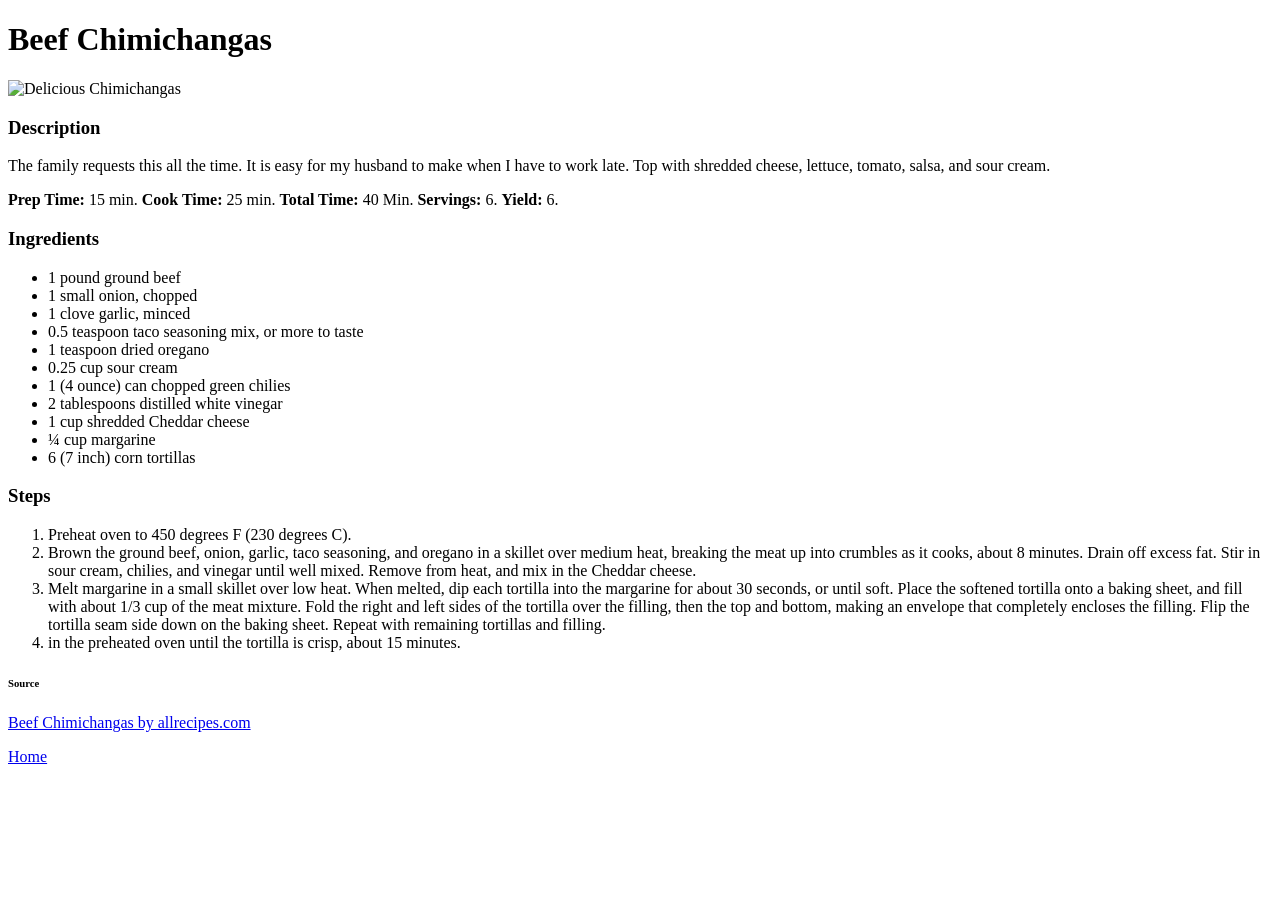
==== recipes/beef-chimichangas.html @ 728b7a19 "Recipes should be finished" ====
<!DOCTYPE html>
<html lang="en">

<head>
    <meta charset="UTF-8">
    <meta name="viewport" content="width=device-width, initial-scale=1.0">
    <title>Beef Chimichangas</title>
</head>

<body>
    <h1>Beef Chimichangas</h1>
    <img src="https://www.allrecipes.com/thmb/qq67xqYsuJr5uYRTWf8XvAqXKaA=/750x0/filters:no_upscale():max_bytes(150000):strip_icc():format(webp)/690441-9ff17b8fdc224ee09f741801b54c88c4.jpg" alt="Delicious Chimichangas"/>

    <h3>Description</h3>
    <p>The family requests this all the time. It is easy for my husband to make when I have to work late. Top with shredded cheese, lettuce, tomato, salsa, and sour cream.</p>
    <p><strong>Prep Time:</strong> 15 min. <strong>Cook Time:</strong> 25 min. <strong>Total Time:</strong> 40 Min. <strong> Servings:</strong> 6. <strong> Yield:</strong> 6. </p>

    <h3>Ingredients</h3>
    <ul>
        <li>1 pound ground beef</li>
        <li>1 small onion, chopped</li>
        <li>1 clove garlic, minced</li>
        <li>0.5 teaspoon taco seasoning mix, or more to taste</li>
        <li>1 teaspoon dried oregano</li>
        <li>0.25 cup sour cream</li>
        <li>1 (4 ounce) can chopped green chilies</li>
        <li>2 tablespoons distilled white vinegar</li>
        <li>1 cup shredded Cheddar cheese</li>
        <li>¼ cup margarine</li>
        <li>6 (7 inch) corn tortillas</li>
    </ul>

    <h3>Steps</h3>
    <ol>
        <li>Preheat oven to 450 degrees F (230 degrees C).</li>
        <li>Brown the ground beef, onion, garlic, taco seasoning, and oregano in a skillet over medium heat, breaking the meat up into crumbles as it cooks, about 8 minutes. Drain off excess fat. Stir in sour cream, chilies, and vinegar until well mixed. Remove from heat, and mix in the Cheddar cheese.</li>
        <li>Melt margarine in a small skillet over low heat. When melted, dip each tortilla into the margarine for about 30 seconds, or until soft. Place the softened tortilla onto a baking sheet, and fill with about 1/3 cup of the meat mixture. Fold the right and left sides of the tortilla over the filling, then the top and bottom, making an envelope that completely encloses the filling. Flip the tortilla seam side down on the baking sheet. Repeat with remaining tortillas and filling.</li>
        <li>in the preheated oven until the tortilla is crisp, about 15 minutes.</li>
    </ol>

    <h6>Source</h6>
    <p><a href="https://www.allrecipes.com/recipe/216914/beef-chimichangas/">Beef Chimichangas by allrecipes.com</a>

    <p><a href="../index.html">Home</a></p>
</body>

</html>
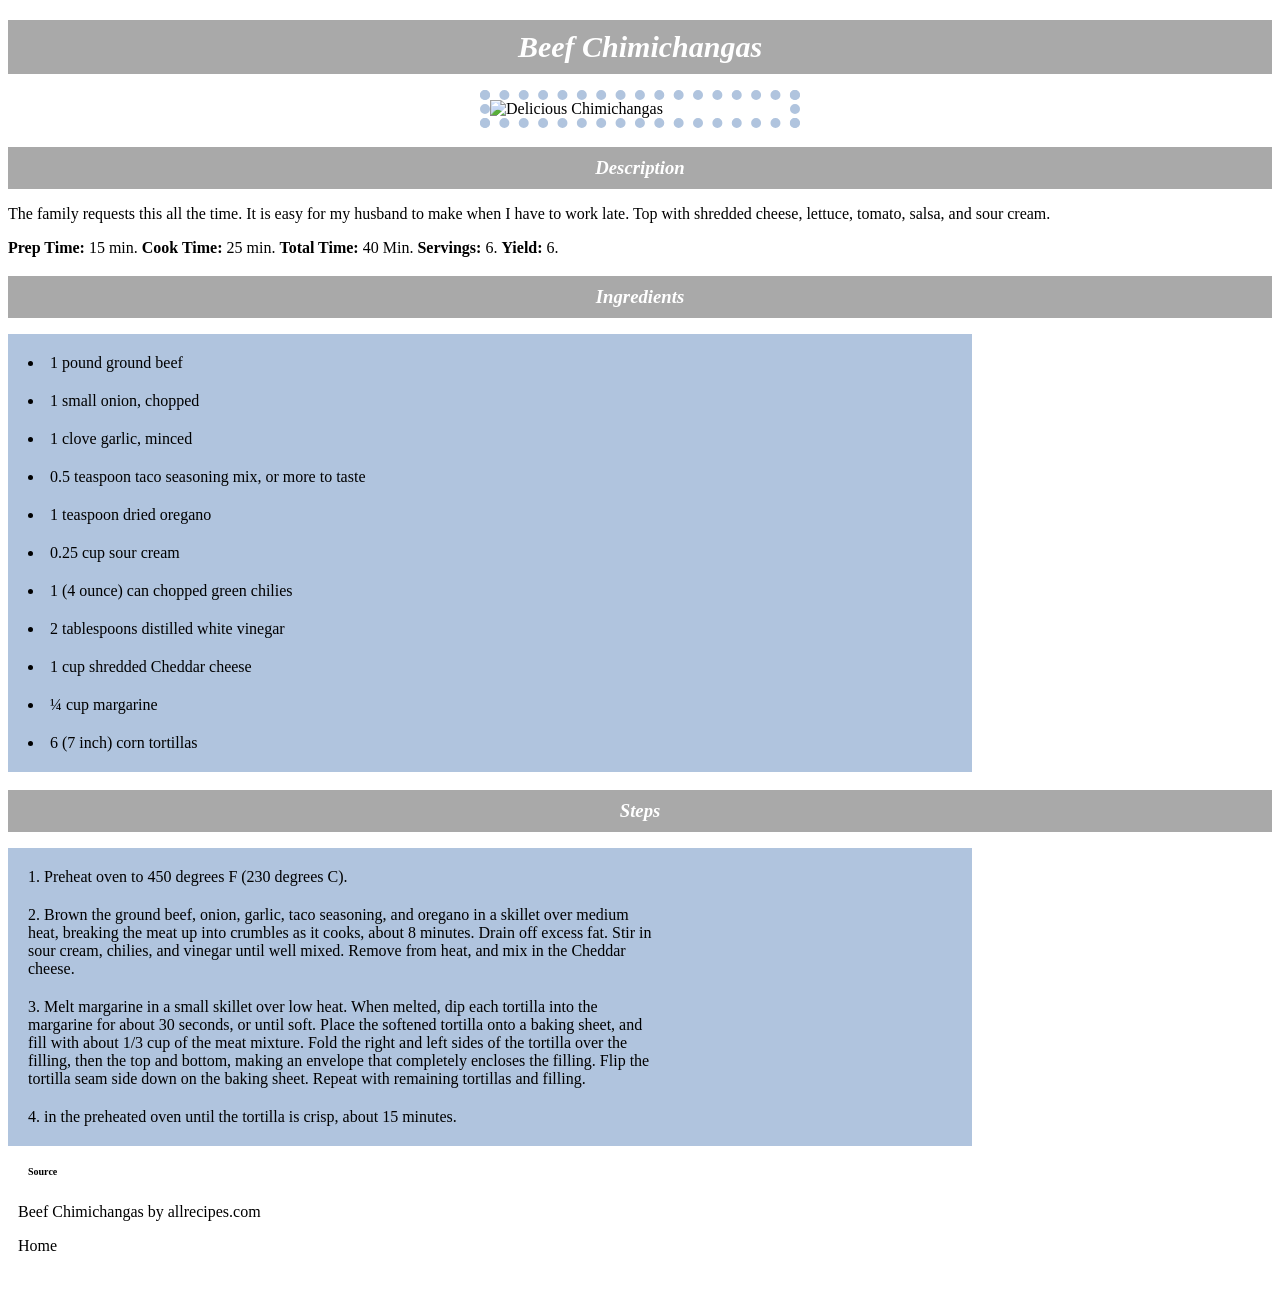
==== commit cd10bc48: "styles recipes" ====
--- a/recipes/beef-chimichangas.html
+++ b/recipes/beef-chimichangas.html
@@ -4,11 +4,12 @@
 <head>
     <meta charset="UTF-8">
     <meta name="viewport" content="width=device-width, initial-scale=1.0">
+    <link rel="stylesheet" href="../styles.css">
     <title>Beef Chimichangas</title>
 </head>
 
 <body>
-    <h1>Beef Chimichangas</h1>
+    <h1 class="title">Beef Chimichangas</h1>
     <img src="https://www.allrecipes.com/thmb/qq67xqYsuJr5uYRTWf8XvAqXKaA=/750x0/filters:no_upscale():max_bytes(150000):strip_icc():format(webp)/690441-9ff17b8fdc224ee09f741801b54c88c4.jpg" alt="Delicious Chimichangas"/>
 
     <h3>Description</h3>
@@ -38,10 +39,12 @@
         <li>in the preheated oven until the tortilla is crisp, about 15 minutes.</li>
     </ol>
 
-    <h6>Source</h6>
-    <p><a href="https://www.allrecipes.com/recipe/216914/beef-chimichangas/">Beef Chimichangas by allrecipes.com</a>
+    <div class="source-box">
+        <h6 id="source">Source</h6>
+        <p><a href="https://www.allrecipes.com/recipe/216914/beef-chimichangas/">Beef Chimichangas by allrecipes.com</a></p>
+        <p><a href="../index.html">Home</a></p>
+    </div>
 
-    <p><a href="../index.html">Home</a></p>
-</body>
+   </body>
 
 </html>
--- a/styles.css
+++ b/styles.css
@@ -0,0 +1,71 @@
+h1, h2, h3, h4, h5, h6 {
+
+color: white;
+background-color: darkgrey;
+margin-bottom: 16px;
+padding: 10px;
+text-align: center;
+font-style: italic;
+}
+
+img {
+
+display: block;
+border-style: dotted; 
+border-width: 10px;
+border-color: lightsteelblue;
+margin: 0 auto;
+width: 300px;
+/* ????? */
+
+}
+
+h1 {
+
+font-size: 30px;
+font-weight: bold;
+
+}
+
+ul, li, ol {
+
+color: black;
+background-color: lightsteelblue;
+margin: auto;
+margin-right: 300px;
+padding: 10px;
+text-align: left;
+list-style-position: inside;
+    
+}
+
+a {
+
+color: black;
+text-decoration: none;
+
+}
+
+div {
+    padding: 10px;
+}
+
+div h3 {
+    margin: 0 0 8px 0;
+}
+
+div a {
+    display: block;
+    margin: 4px 0;
+}
+
+#source {
+
+background-color: white;
+text-align: left;
+color: black;
+font-style: normal;
+font-size: 10px;
+margin: auto;
+
+}
